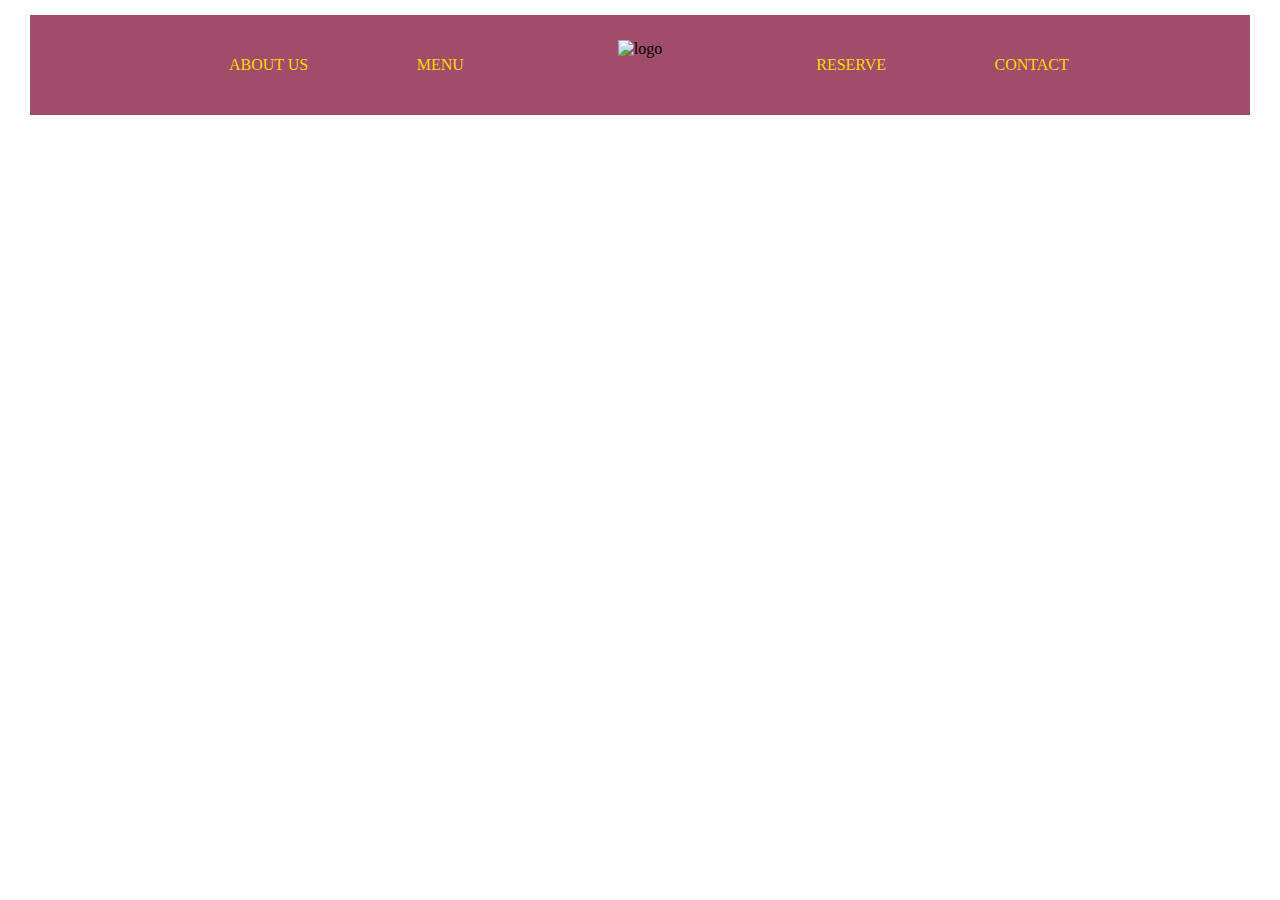
==== html/index.html @ 05a61333 "initial commit" ====
<!DOCTYPE html>
<html lang="en">
  <head>
    <meta charset="UTF-8" />
    <meta name="viewport" content="width=device-width, initial-scale=1.0" />
    <link rel="stylesheet" href="../css/xs.css" />
    <link rel="stylesheet" href="../css/sm.css" />
    <link rel="stylesheet" href="../css/md.css" />
    <link rel="stylesheet" href="../css/lg.css" />
    <link rel="stylesheet" href="../css/xl.css" />
    <title>Restaurant</title>
  </head>
  <body>
    <div id="landing-bg">
      <header id="header">
        <div class="menu-options menu-options-left">
          <p class="menu-option menu-option-left">About us</p>
          <p class="menu-option menu-option-left">Menu</p>
        </div>
        <div id="header-logo-container">
          <img
            id="header-logo"
            src="https://ik.imagekit.io/w1xennnidd/method-draw-image__2__n24rP5MuVsIS.svg"
            alt="logo"
          />
        </div>
        <div class="menu-options menu-options-right">
          <p class="menu-option menu-option-right">Reserve</p>
          <p class="menu-option menu-option-right">Contact</p>
        </div>
        <i id="menu-bars" class="fas fa-bars"></i>
      </header>
    </div>
    <script
      src="https://kit.fontawesome.com/3bc29e9d3f.js"
      crossorigin="anonymous"
    ></script>
  </body>
</html>
---- css/xs.css ----
* {
    margin: 0;
    padding: 0;
    box-sizing: border-box;
}

#landing-bg {
    background-image: url("https://ik.imagekit.io/w1xennnidd/restaurant_F_gGQvYs4fbq.jpg");
    min-height: 100vh;
    background-position: center;
    background-size: cover;
    background-repeat: no-repeat;
}

#header {
    background-color: rgb(123, 0, 44, 0.7);
    padding: 0 30px;
    height: 100px;
    display: flex;
    justify-content: space-between;
    align-items: center;
}

#header-logo-container {
    height: 50px;
    width: 100%;
}

#header-logo {
    height: 50px;
}

#menu-bars {
    color: rgb(255, 215, 0);
    font-size: 30px;
}

.menu-option {
    display: none;
}
---- css/sm.css ----
@media (min-width: 576px) {}
---- css/md.css ----
@media (min-width: 768px) {
    #landing-bg {
        padding: 15px 30px 0 30px;
    }
    #header {
        display: grid;
        grid-template-columns: 4fr 1fr 4fr;
        padding: 0;
    }
    #header-logo-container {
        display: flex;
        justify-content: center;
    }
    #menu-bars {
        display: none;
    }
    .menu-options {
        display: flex;
    }
    .menu-options-left {
        justify-content: flex-end;
    }
    .menu-option {
        display: block;
        color: rgb(255, 215, 0);
        text-transform: uppercase;
    }
    .menu-option-left {
        margin-right: 20%;
    }
    .menu-option-right {
        margin-left: 20%;
    }
}
---- css/lg.css ----
@media (min-width: 992px) {}
---- css/xl.css ----
@media (min-width: 1200px) {}
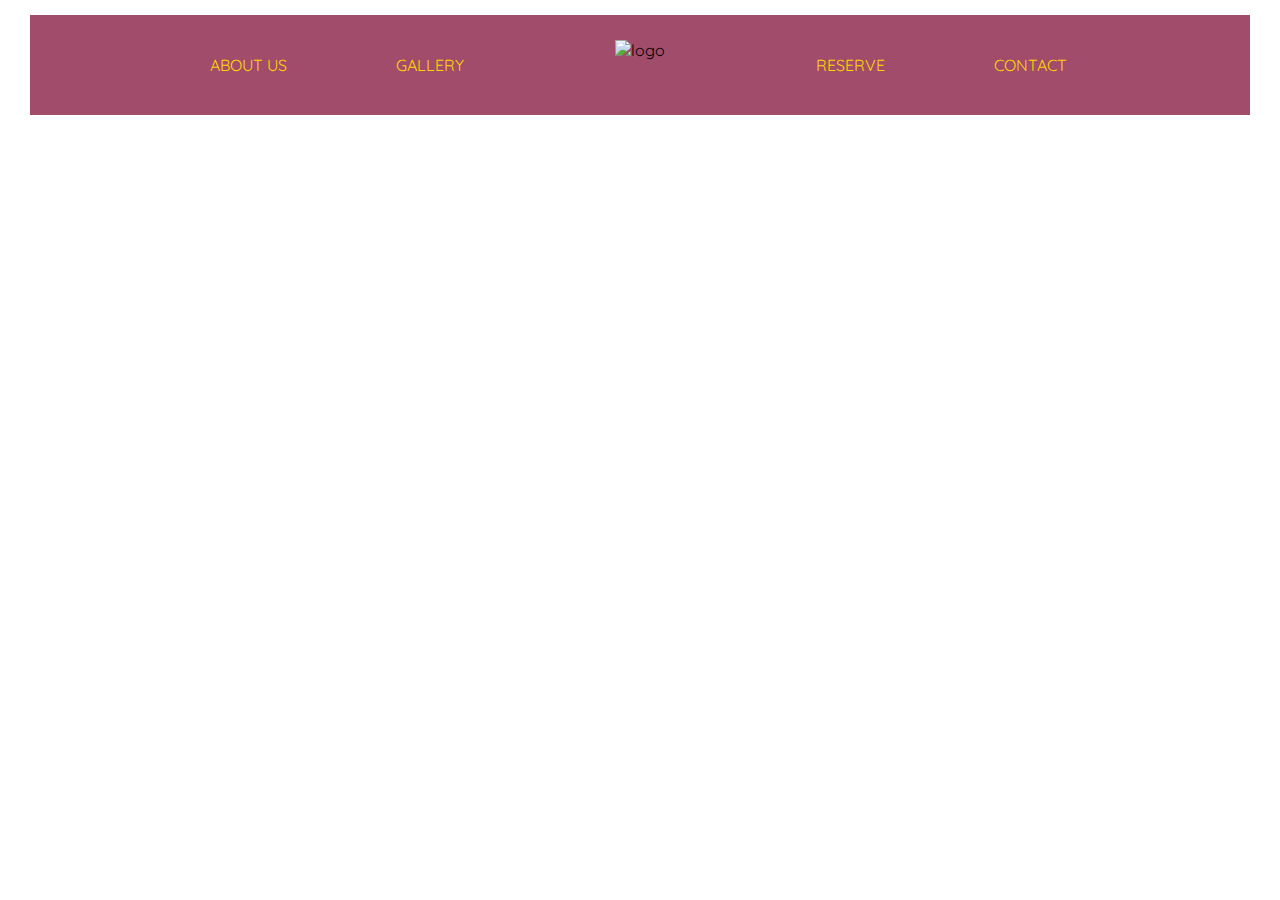
==== commit 5725a0ca: "minor modifications" ====
--- a/html/index.html
+++ b/html/index.html
@@ -8,6 +8,11 @@
     <link rel="stylesheet" href="../css/md.css" />
     <link rel="stylesheet" href="../css/lg.css" />
     <link rel="stylesheet" href="../css/xl.css" />
+    <link rel="preconnect" href="https://fonts.gstatic.com" />
+    <link
+      href="https://fonts.googleapis.com/css2?family=Quicksand:wght@400;700&display=swap"
+      rel="stylesheet"
+    />
     <title>Restaurant</title>
   </head>
   <body>
@@ -15,7 +20,7 @@
       <header id="header">
         <div class="menu-options menu-options-left">
           <p class="menu-option menu-option-left">About us</p>
-          <p class="menu-option menu-option-left">Menu</p>
+          <p class="menu-option menu-option-left">Gallery</p>
         </div>
         <div id="header-logo-container">
           <img
--- a/css/xs.css
+++ b/css/xs.css
@@ -2,6 +2,7 @@
     margin: 0;
     padding: 0;
     box-sizing: border-box;
+    font-family: "Quicksand", sans-serif;
 }
 
 #landing-bg {
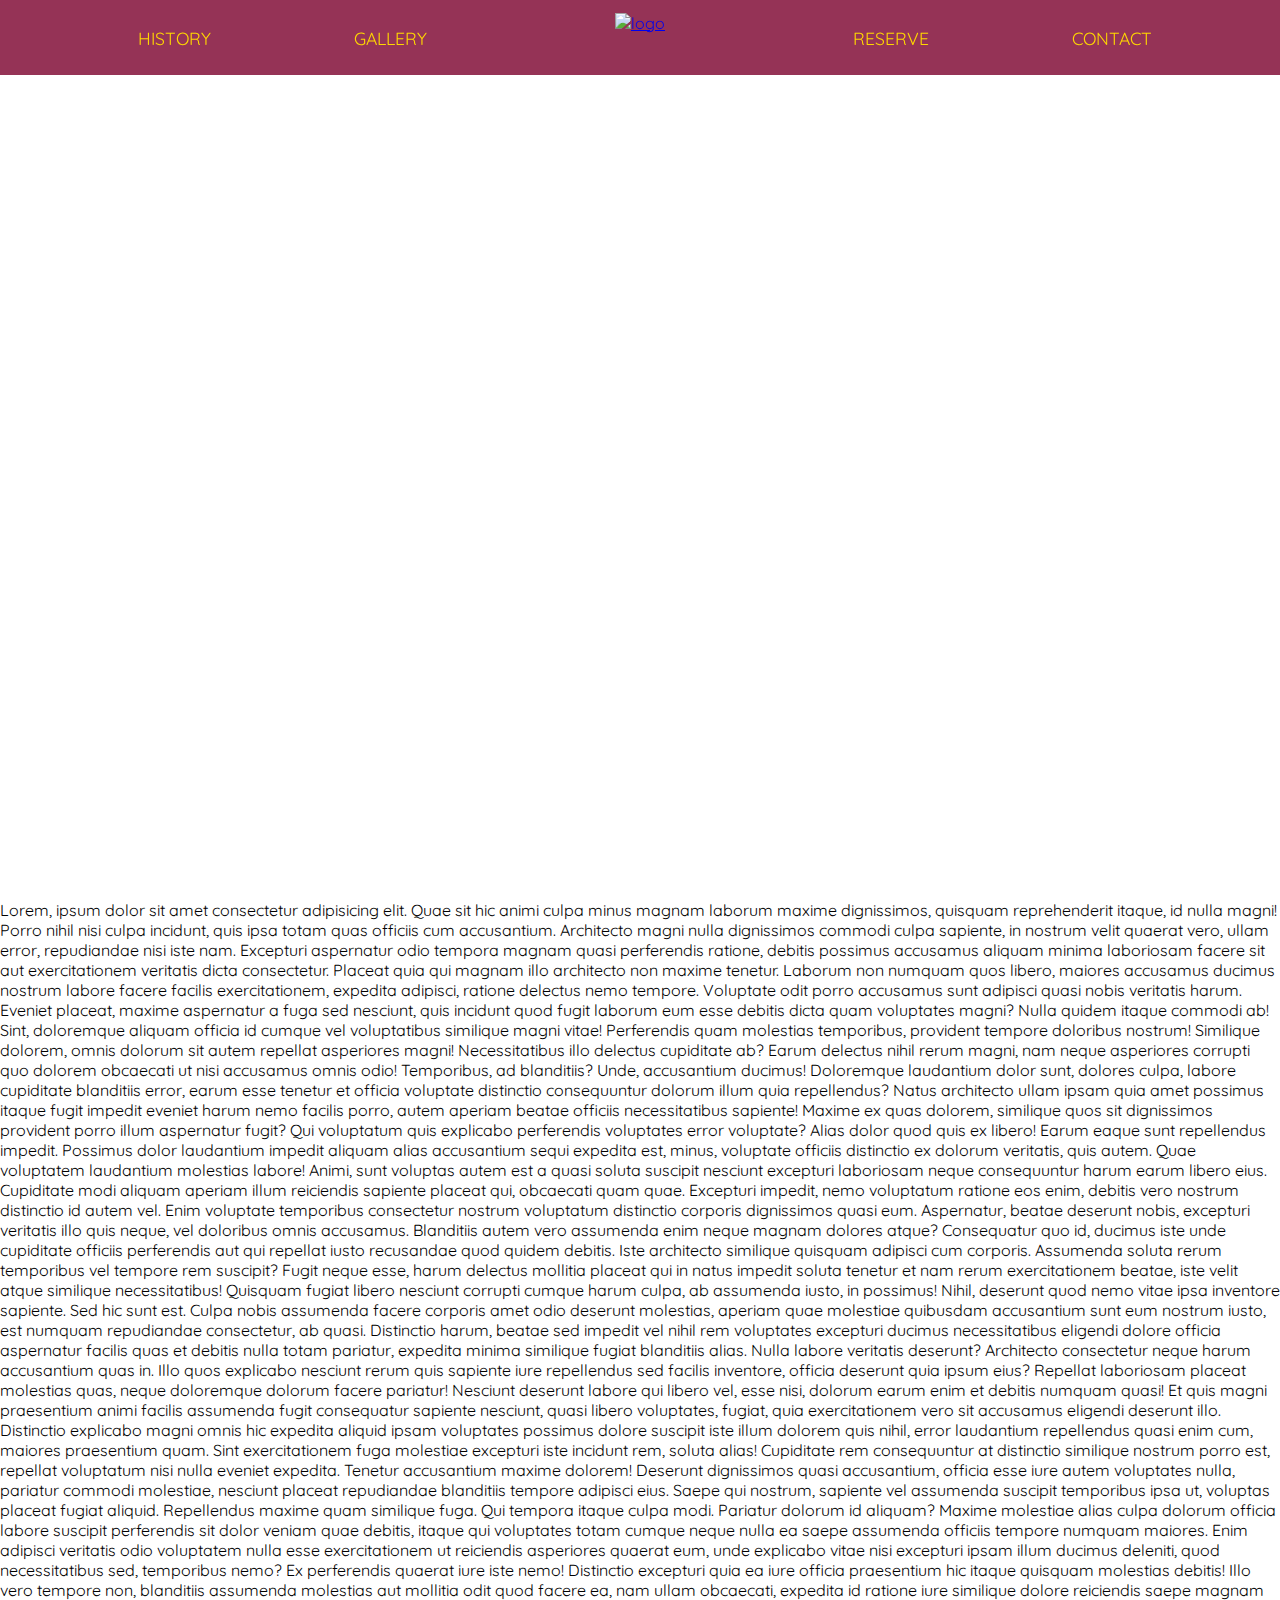
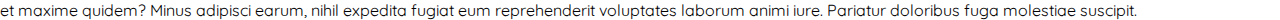
==== commit 208c250a: "implemented sidebar, improved styling/layout" ====
--- a/html/index.html
+++ b/html/index.html
@@ -13,32 +13,144 @@
       href="https://fonts.googleapis.com/css2?family=Quicksand:wght@400;700&display=swap"
       rel="stylesheet"
     />
+    <script
+      defer
+      src="https://kit.fontawesome.com/3bc29e9d3f.js"
+      crossorigin="anonymous"
+    ></script>
+    <script defer src="../js/app.js" type="text/javascript"></script>
     <title>Restaurant</title>
   </head>
-  <body>
-    <div id="landing-bg">
-      <header id="header">
-        <div class="menu-options menu-options-left">
-          <p class="menu-option menu-option-left">About us</p>
-          <p class="menu-option menu-option-left">Gallery</p>
-        </div>
-        <div id="header-logo-container">
+  <body id="body">
+    <header id="header">
+      <div class="header-options header-options-left">
+        <a href="#" class="header-option header-option-left">History</a>
+        <a href="#" class="header-option header-option-left">Gallery</a>
+      </div>
+      <div id="header-logo-container">
+        <a href="#">
           <img
             id="header-logo"
             src="https://ik.imagekit.io/w1xennnidd/method-draw-image__2__n24rP5MuVsIS.svg"
             alt="logo"
           />
+        </a>
+      </div>
+      <div class="header-options header-options-right">
+        <a href="#" class="header-option header-option-right">Reserve</a>
+        <a href="#" class="header-option header-option-right">Contact</a>
+      </div>
+      <i
+        id="sidebar-toggler"
+        class="fas fa-bars pointer"
+        onclick="toggleSidebar()"
+      ></i>
+    </header>
+    <div id="sidebar">
+      <div id="sidebar-options">
+        <a href="#" class="sidebar-option">History</a>
+        <a href="#" class="sidebar-option">Gallery</a>
+        <a href="#" class="sidebar-option">Reserve</a>
+        <a href="#" class="sidebar-option">Contact</a>
+        <div id="sidebar-social-media">
+          <i class="fab fa-instagram pointer social-media"></i>
+          <i class="fab fa-facebook-f social-media"></i>
+          <i class="fab fa-twitter pointer social-media"></i>
         </div>
-        <div class="menu-options menu-options-right">
-          <p class="menu-option menu-option-right">Reserve</p>
-          <p class="menu-option menu-option-right">Contact</p>
-        </div>
-        <i id="menu-bars" class="fas fa-bars"></i>
-      </header>
+      </div>
     </div>
-    <script
-      src="https://kit.fontawesome.com/3bc29e9d3f.js"
-      crossorigin="anonymous"
-    ></script>
+    <div id="landing-bg"></div>
+    <div>
+      <p>
+        Lorem, ipsum dolor sit amet consectetur adipisicing elit. Quae sit hic
+        animi culpa minus magnam laborum maxime dignissimos, quisquam
+        reprehenderit itaque, id nulla magni! Porro nihil nisi culpa incidunt,
+        quis ipsa totam quas officiis cum accusantium. Architecto magni nulla
+        dignissimos commodi culpa sapiente, in nostrum velit quaerat vero, ullam
+        error, repudiandae nisi iste nam. Excepturi aspernatur odio tempora
+        magnam quasi perferendis ratione, debitis possimus accusamus aliquam
+        minima laboriosam facere sit aut exercitationem veritatis dicta
+        consectetur. Placeat quia qui magnam illo architecto non maxime tenetur.
+        Laborum non numquam quos libero, maiores accusamus ducimus nostrum
+        labore facere facilis exercitationem, expedita adipisci, ratione
+        delectus nemo tempore. Voluptate odit porro accusamus sunt adipisci
+        quasi nobis veritatis harum. Eveniet placeat, maxime aspernatur a fuga
+        sed nesciunt, quis incidunt quod fugit laborum eum esse debitis dicta
+        quam voluptates magni? Nulla quidem itaque commodi ab! Sint, doloremque
+        aliquam officia id cumque vel voluptatibus similique magni vitae!
+        Perferendis quam molestias temporibus, provident tempore doloribus
+        nostrum! Similique dolorem, omnis dolorum sit autem repellat asperiores
+        magni! Necessitatibus illo delectus cupiditate ab? Earum delectus nihil
+        rerum magni, nam neque asperiores corrupti quo dolorem obcaecati ut nisi
+        accusamus omnis odio! Temporibus, ad blanditiis? Unde, accusantium
+        ducimus! Doloremque laudantium dolor sunt, dolores culpa, labore
+        cupiditate blanditiis error, earum esse tenetur et officia voluptate
+        distinctio consequuntur dolorum illum quia repellendus? Natus architecto
+        ullam ipsam quia amet possimus itaque fugit impedit eveniet harum nemo
+        facilis porro, autem aperiam beatae officiis necessitatibus sapiente!
+        Maxime ex quas dolorem, similique quos sit dignissimos provident porro
+        illum aspernatur fugit? Qui voluptatum quis explicabo perferendis
+        voluptates error voluptate? Alias dolor quod quis ex libero! Earum eaque
+        sunt repellendus impedit. Possimus dolor laudantium impedit aliquam
+        alias accusantium sequi expedita est, minus, voluptate officiis
+        distinctio ex dolorum veritatis, quis autem. Quae voluptatem laudantium
+        molestias labore! Animi, sunt voluptas autem est a quasi soluta suscipit
+        nesciunt excepturi laboriosam neque consequuntur harum earum libero
+        eius. Cupiditate modi aliquam aperiam illum reiciendis sapiente placeat
+        qui, obcaecati quam quae. Excepturi impedit, nemo voluptatum ratione eos
+        enim, debitis vero nostrum distinctio id autem vel. Enim voluptate
+        temporibus consectetur nostrum voluptatum distinctio corporis
+        dignissimos quasi eum. Aspernatur, beatae deserunt nobis, excepturi
+        veritatis illo quis neque, vel doloribus omnis accusamus. Blanditiis
+        autem vero assumenda enim neque magnam dolores atque? Consequatur quo
+        id, ducimus iste unde cupiditate officiis perferendis aut qui repellat
+        iusto recusandae quod quidem debitis. Iste architecto similique quisquam
+        adipisci cum corporis. Assumenda soluta rerum temporibus vel tempore rem
+        suscipit? Fugit neque esse, harum delectus mollitia placeat qui in natus
+        impedit soluta tenetur et nam rerum exercitationem beatae, iste velit
+        atque similique necessitatibus! Quisquam fugiat libero nesciunt corrupti
+        cumque harum culpa, ab assumenda iusto, in possimus! Nihil, deserunt
+        quod nemo vitae ipsa inventore sapiente. Sed hic sunt est. Culpa nobis
+        assumenda facere corporis amet odio deserunt molestias, aperiam quae
+        molestiae quibusdam accusantium sunt eum nostrum iusto, est numquam
+        repudiandae consectetur, ab quasi. Distinctio harum, beatae sed impedit
+        vel nihil rem voluptates excepturi ducimus necessitatibus eligendi
+        dolore officia aspernatur facilis quas et debitis nulla totam pariatur,
+        expedita minima similique fugiat blanditiis alias. Nulla labore
+        veritatis deserunt? Architecto consectetur neque harum accusantium quas
+        in. Illo quos explicabo nesciunt rerum quis sapiente iure repellendus
+        sed facilis inventore, officia deserunt quia ipsum eius? Repellat
+        laboriosam placeat molestias quas, neque doloremque dolorum facere
+        pariatur! Nesciunt deserunt labore qui libero vel, esse nisi, dolorum
+        earum enim et debitis numquam quasi! Et quis magni praesentium animi
+        facilis assumenda fugit consequatur sapiente nesciunt, quasi libero
+        voluptates, fugiat, quia exercitationem vero sit accusamus eligendi
+        deserunt illo. Distinctio explicabo magni omnis hic expedita aliquid
+        ipsam voluptates possimus dolore suscipit iste illum dolorem quis nihil,
+        error laudantium repellendus quasi enim cum, maiores praesentium quam.
+        Sint exercitationem fuga molestiae excepturi iste incidunt rem, soluta
+        alias! Cupiditate rem consequuntur at distinctio similique nostrum porro
+        est, repellat voluptatum nisi nulla eveniet expedita. Tenetur
+        accusantium maxime dolorem! Deserunt dignissimos quasi accusantium,
+        officia esse iure autem voluptates nulla, pariatur commodi molestiae,
+        nesciunt placeat repudiandae blanditiis tempore adipisci eius. Saepe qui
+        nostrum, sapiente vel assumenda suscipit temporibus ipsa ut, voluptas
+        placeat fugiat aliquid. Repellendus maxime quam similique fuga. Qui
+        tempora itaque culpa modi. Pariatur dolorum id aliquam? Maxime molestiae
+        alias culpa dolorum officia labore suscipit perferendis sit dolor veniam
+        quae debitis, itaque qui voluptates totam cumque neque nulla ea saepe
+        assumenda officiis tempore numquam maiores. Enim adipisci veritatis odio
+        voluptatem nulla esse exercitationem ut reiciendis asperiores quaerat
+        eum, unde explicabo vitae nisi excepturi ipsam illum ducimus deleniti,
+        quod necessitatibus sed, temporibus nemo? Ex perferendis quaerat iure
+        iste nemo! Distinctio excepturi quia ea iure officia praesentium hic
+        itaque quisquam molestias debitis! Illo vero tempore non, blanditiis
+        assumenda molestias aut mollitia odit quod facere ea, nam ullam
+        obcaecati, expedita id ratione iure similique dolore reiciendis saepe
+        magnam et maxime quidem? Minus adipisci earum, nihil expedita fugiat eum
+        reprehenderit voluptates laborum animi iure. Pariatur doloribus fuga
+        molestiae suscipit.
+      </p>
+    </div>
   </body>
 </html>
--- a/css/xs.css
+++ b/css/xs.css
@@ -3,6 +3,10 @@
     padding: 0;
     box-sizing: border-box;
     font-family: "Quicksand", sans-serif;
+}
+
+.pointer {
+    cursor: pointer;
 }
 
 #landing-bg {
@@ -14,28 +18,72 @@
 }
 
 #header {
-    background-color: rgb(123, 0, 44, 0.7);
+    position: fixed;
+    top: 0;
+    width: 100%;
+    background-color: rgb(123, 0, 44, 0.8);
     padding: 0 30px;
-    height: 100px;
+    height: 75px;
     display: flex;
-    justify-content: space-between;
     align-items: center;
 }
 
 #header-logo-container {
     height: 50px;
-    width: 100%;
 }
 
 #header-logo {
     height: 50px;
 }
 
-#menu-bars {
+#sidebar-toggler {
+    display: flex;
+    justify-content: center;
+    margin-left: auto;
+    width: 28px;
     color: rgb(255, 215, 0);
     font-size: 30px;
 }
 
-.menu-option {
+.header-option {
     display: none;
+}
+
+#sidebar {
+    height: calc(100vh - 75px);
+    width: 100%;
+    position: fixed;
+    right: -100%;
+    bottom: 0;
+    background-color: rgb(123, 0, 44, 0.8);
+    transition: 800ms;
+    transition-timing-function: ease;
+}
+
+#sidebar-options {
+    height: 90%;
+    display: flex;
+    flex-direction: column;
+    justify-content: space-around;
+    align-items: center;
+}
+
+.sidebar-option {
+    color: rgb(255, 215, 0);
+    text-transform: uppercase;
+    font-size: 1.1rem;
+    text-decoration: none;
+}
+
+#sidebar-social-media {
+    width: 40%;
+    display: flex;
+    justify-content: space-between;
+}
+
+.social-media {
+    font-size: 1.5rem;
+    color: rgb(255, 215, 0);
+    width: 24px;
+    text-align: center;
 }--- a/css/md.css
+++ b/css/md.css
@@ -1,7 +1,7 @@
 @media (min-width: 768px) {
-    #landing-bg {
-        padding: 15px 30px 0 30px;
-    }
+    /* #landing-bg {
+        padding: 15px 15px 0 15px;
+    } */
     #header {
         display: grid;
         grid-template-columns: 4fr 1fr 4fr;
@@ -11,24 +11,26 @@
         display: flex;
         justify-content: center;
     }
-    #menu-bars {
+    #sidebar-toggler {
         display: none;
     }
-    .menu-options {
+    .header-options {
         display: flex;
     }
-    .menu-options-left {
+    .header-options-left {
         justify-content: flex-end;
     }
-    .menu-option {
+    .header-option {
         display: block;
         color: rgb(255, 215, 0);
         text-transform: uppercase;
+        font-size: 1.1rem;
+        text-decoration: none;
     }
-    .menu-option-left {
-        margin-right: 20%;
+    .header-option-left {
+        margin-right: 15%;
     }
-    .menu-option-right {
-        margin-left: 20%;
+    .header-option-right {
+        margin-left: 15%;
     }
 }--- a/css/lg.css
+++ b/css/lg.css
@@ -1 +1,8 @@
-@media (min-width: 992px) {}+@media (min-width: 992px) {
+    .header-option-left {
+        margin-right: 20%;
+    }
+    .header-option-right {
+        margin-left: 20%;
+    }
+}--- a/css/xl.css
+++ b/css/xl.css
@@ -1 +1,8 @@
-@media (min-width: 1200px) {}+@media (min-width: 1200px) {
+    .header-option-left {
+        margin-right: 25%;
+    }
+    .header-option-right {
+        margin-left: 25%;
+    }
+}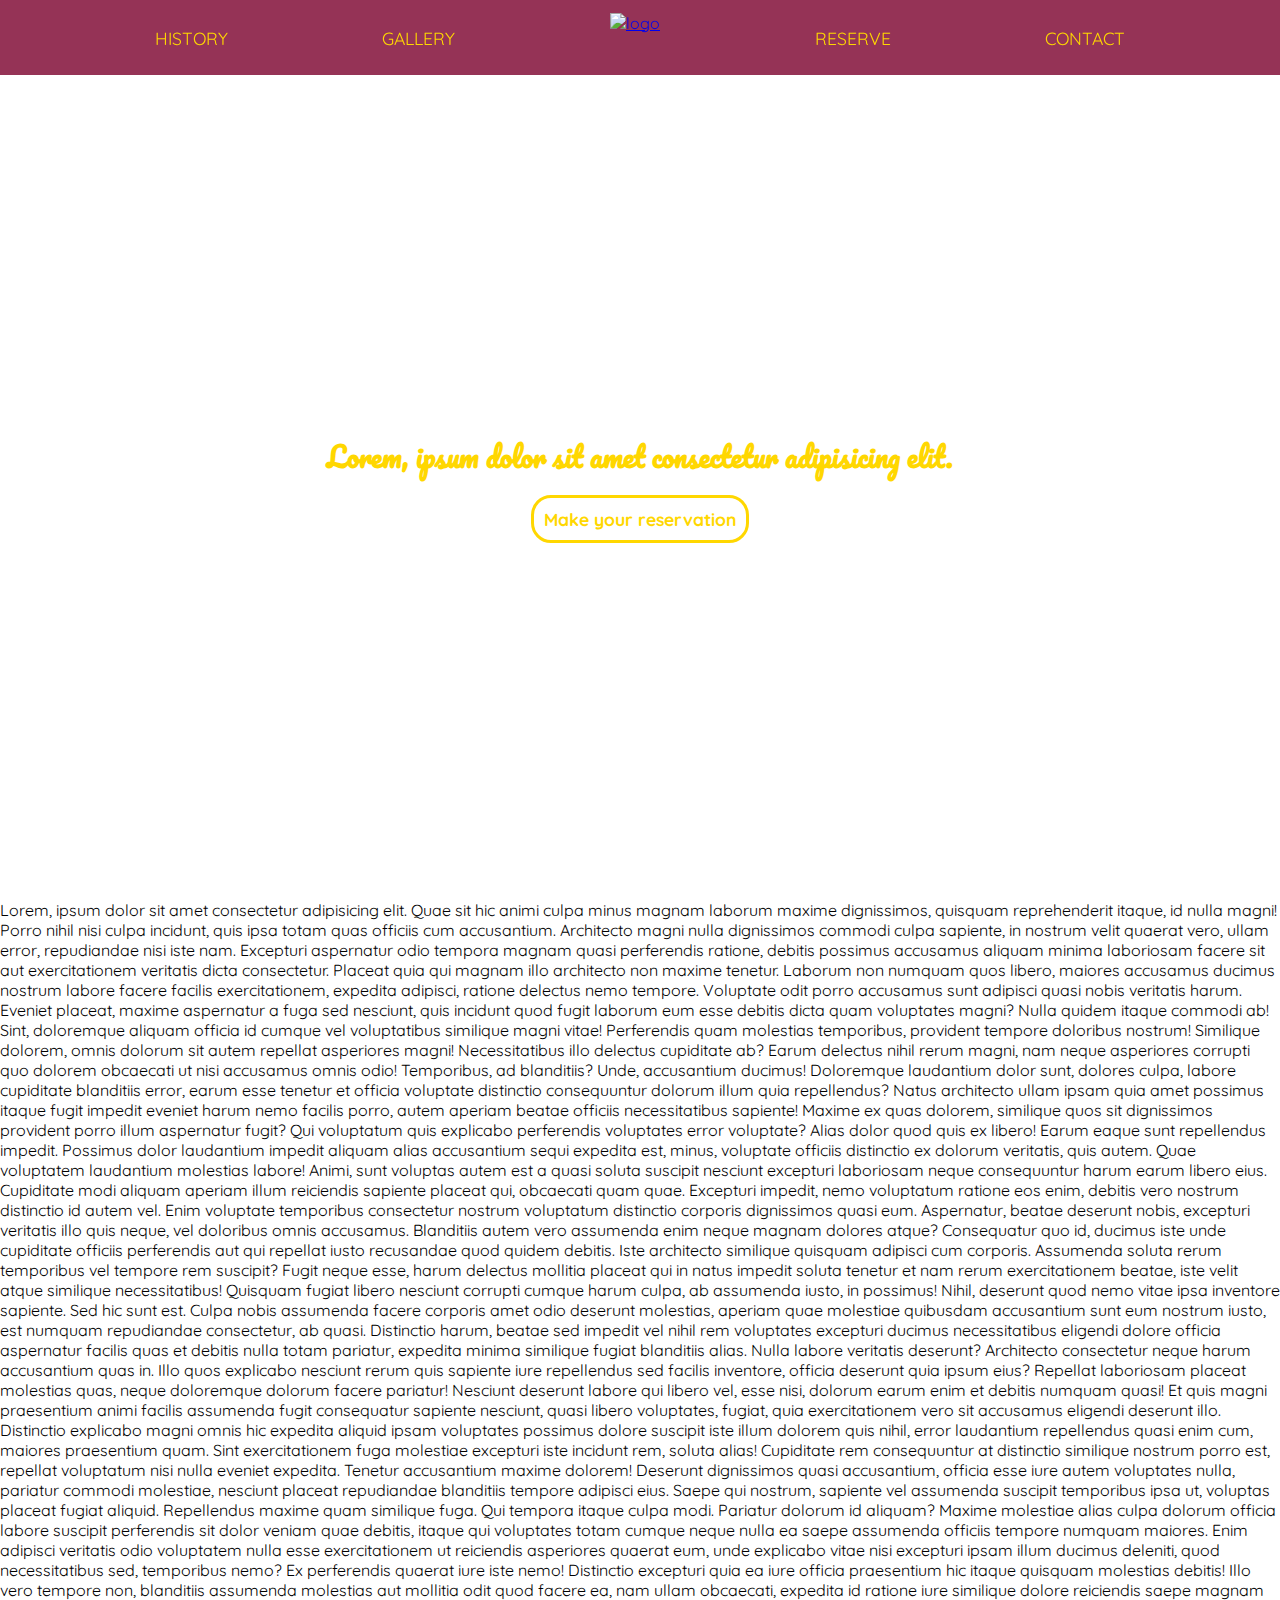
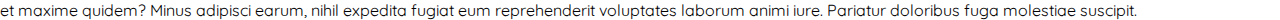
==== commit be062a09: "header/sidebar finished" ====
--- a/html/index.html
+++ b/html/index.html
@@ -13,21 +13,29 @@
       href="https://fonts.googleapis.com/css2?family=Quicksand:wght@400;700&display=swap"
       rel="stylesheet"
     />
+    <link rel="preconnect" href="https://fonts.gstatic.com" />
+    <link
+      href="https://fonts.googleapis.com/css2?family=Pacifico&display=swap"
+      rel="stylesheet"
+    />
     <script
       defer
       src="https://kit.fontawesome.com/3bc29e9d3f.js"
       crossorigin="anonymous"
     ></script>
-    <script defer src="../js/app.js" type="text/javascript"></script>
+    <script defer src="../js/script.js" type="text/javascript"></script>
     <title>Restaurant</title>
   </head>
+
   <body id="body">
     <header id="header">
-      <div class="header-options header-options-left">
+      <div>
         <a href="#" class="header-option header-option-left">History</a>
+      </div>
+      <div>
         <a href="#" class="header-option header-option-left">Gallery</a>
       </div>
-      <div id="header-logo-container">
+      <div>
         <a href="#">
           <img
             id="header-logo"
@@ -36,9 +44,11 @@
           />
         </a>
       </div>
-      <div class="header-options header-options-right">
-        <a href="#" class="header-option header-option-right">Reserve</a>
-        <a href="#" class="header-option header-option-right">Contact</a>
+      <div>
+        <a href="#" class="header-option">Reserve</a>
+      </div>
+      <div>
+        <a href="#" class="header-option">Contact</a>
       </div>
       <i
         id="sidebar-toggler"
@@ -54,12 +64,19 @@
         <a href="#" class="sidebar-option">Contact</a>
         <div id="sidebar-social-media">
           <i class="fab fa-instagram pointer social-media"></i>
-          <i class="fab fa-facebook-f social-media"></i>
+          <i class="fab fa-facebook-f pointer social-media"></i>
           <i class="fab fa-twitter pointer social-media"></i>
         </div>
       </div>
     </div>
-    <div id="landing-bg"></div>
+    <div id="landing-bg">
+      <div id="landing-content">
+        <p id="landing-title">
+          Lorem, ipsum dolor sit amet consectetur adipisicing elit.
+        </p>
+        <button id="landing-button">Make your reservation</button>
+      </div>
+    </div>
     <div>
       <p>
         Lorem, ipsum dolor sit amet consectetur adipisicing elit. Quae sit hic
--- a/css/xs.css
+++ b/css/xs.css
@@ -10,11 +10,50 @@
 }
 
 #landing-bg {
-    background-image: url("https://ik.imagekit.io/w1xennnidd/restaurant_F_gGQvYs4fbq.jpg");
-    min-height: 100vh;
+    background-image: url("https://ik.imagekit.io/w1xennnidd/landing-image_o0ZkP73xMKyD.jpg");
+    height: 100vh;
     background-position: center;
     background-size: cover;
     background-repeat: no-repeat;
+    display: flex;
+    flex-direction: column;
+    justify-content: flex-end;
+}
+
+#landing-content {
+    /* background-color: rgba(255, 255, 255, 0.8); */
+    padding: 30px;
+    display: flex;
+    flex-direction: column;
+    align-items: center;
+    justify-content: center;
+    height: calc(100vh - 75px);
+}
+
+#landing-title {
+    text-align: center;
+    color: rgb(255, 215, 0);
+    font-family: 'Pacifico', cursive;
+    font-weight: 700;
+    font-size: 1.7rem;
+    margin-bottom: 15px;
+}
+
+#landing-button {
+    color: rgb(255, 215, 0);
+    font-size: 1.1rem;
+    font-weight: 700;
+    background-color: transparent;
+    border: solid rgb(255, 215, 0) 3px;
+    border-radius: 20px;
+    padding: 10px;
+}
+
+#landing-button:hover {
+    color: rgb(123, 0, 44);
+    /* border: solid rgb(218, 165, 32) 3px; */
+    transition: color 200ms linear;
+    /* transition: border 200ms linear; */
 }
 
 #header {
@@ -28,11 +67,8 @@
     align-items: center;
 }
 
-#header-logo-container {
-    height: 50px;
-}
-
 #header-logo {
+    display: block;
     height: 50px;
 }
 
@@ -73,6 +109,18 @@
     text-transform: uppercase;
     font-size: 1.1rem;
     text-decoration: none;
+    display: inline-block;
+    padding: 1px 0;
+    background-image: linear-gradient(rgb(218, 165, 32), rgb(218, 165, 32));
+    background-position: 50% 100%;
+    background-size: 0% 1px;
+    background-repeat: no-repeat;
+    transition: background-size 250ms, background-position 0s 250ms;
+}
+
+.sidebar-option:hover {
+    background-position: 50% 100%;
+    background-size: 100% 1px;
 }
 
 #sidebar-social-media {
--- a/css/md.css
+++ b/css/md.css
@@ -1,36 +1,26 @@
 @media (min-width: 768px) {
-    /* #landing-bg {
-        padding: 15px 15px 0 15px;
-    } */
     #header {
-        display: grid;
-        grid-template-columns: 4fr 1fr 4fr;
         padding: 0;
-    }
-    #header-logo-container {
-        display: flex;
-        justify-content: center;
+        justify-content: space-evenly;
     }
     #sidebar-toggler {
         display: none;
     }
-    .header-options {
-        display: flex;
-    }
-    .header-options-left {
-        justify-content: flex-end;
-    }
     .header-option {
-        display: block;
         color: rgb(255, 215, 0);
         text-transform: uppercase;
         font-size: 1.1rem;
         text-decoration: none;
+        display: inline-block;
+        padding: 1px 0;
+        background-image: linear-gradient(rgb(218, 165, 32), rgb(218, 165, 32));
+        background-position: 50% 100%;
+        background-size: 0% 1px;
+        background-repeat: no-repeat;
+        transition: background-size 250ms, background-position 0s 250ms;
     }
-    .header-option-left {
-        margin-right: 15%;
-    }
-    .header-option-right {
-        margin-left: 15%;
+    .header-option:hover {
+        background-position: 50% 100%;
+        background-size: 100% 1px;
     }
 }--- a/css/lg.css
+++ b/css/lg.css
@@ -1,8 +1 @@
-@media (min-width: 992px) {
-    .header-option-left {
-        margin-right: 20%;
-    }
-    .header-option-right {
-        margin-left: 20%;
-    }
-}+@media (min-width: 992px) {}--- a/css/xl.css
+++ b/css/xl.css
@@ -1,8 +1 @@
-@media (min-width: 1200px) {
-    .header-option-left {
-        margin-right: 25%;
-    }
-    .header-option-right {
-        margin-left: 25%;
-    }
-}+@media (min-width: 1200px) {}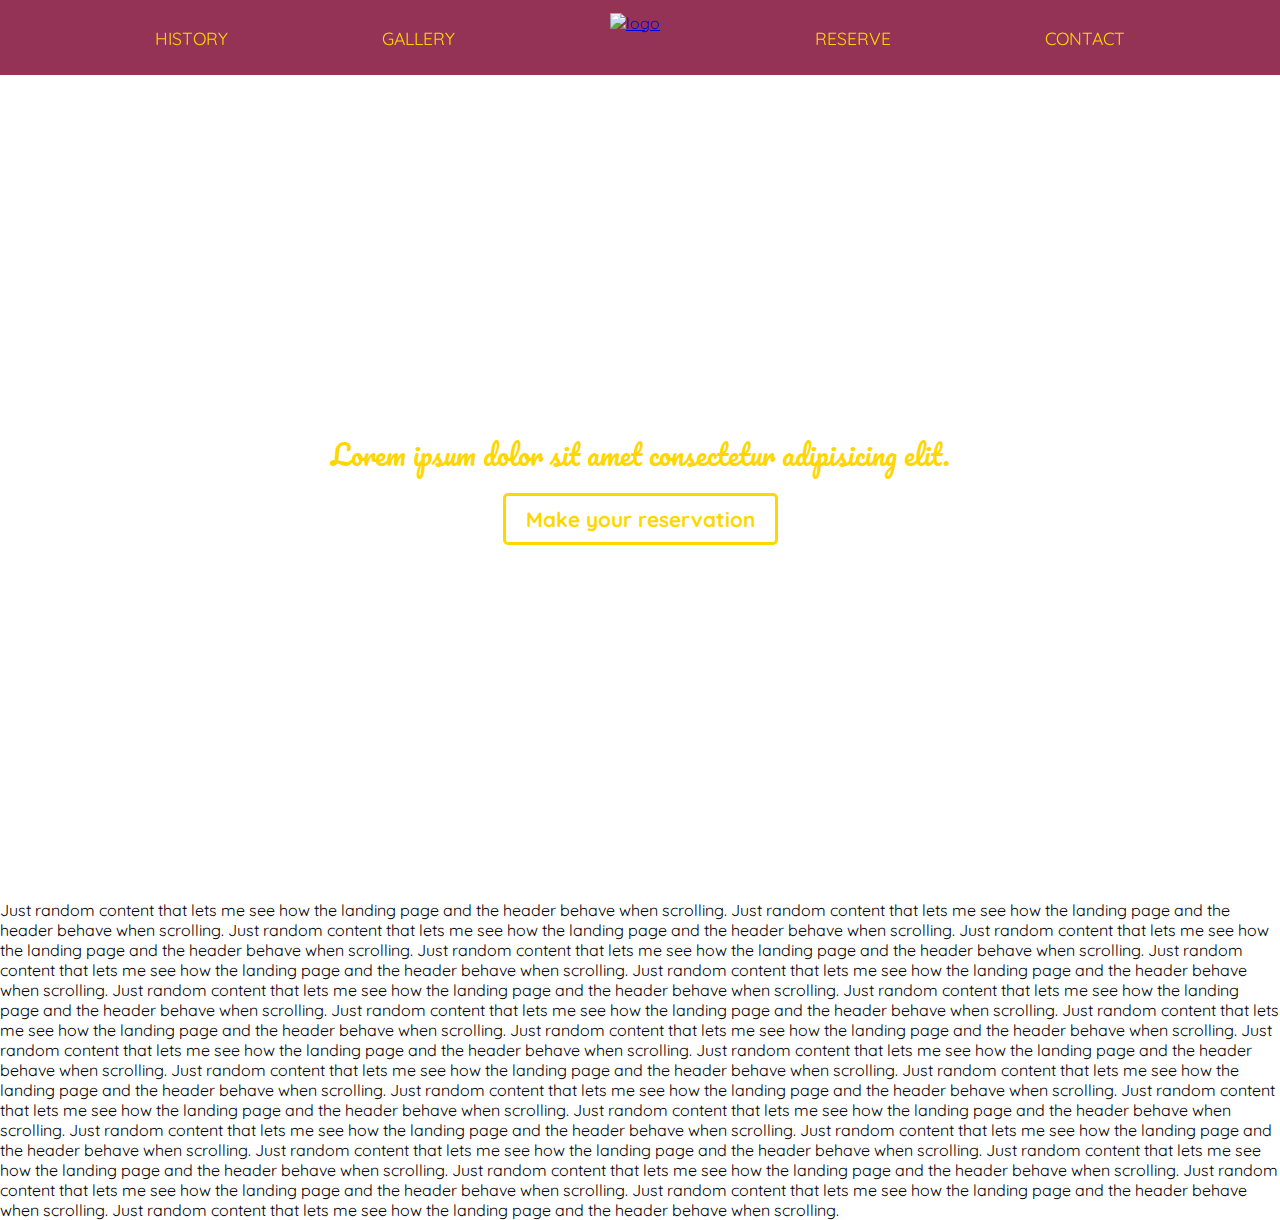
==== commit 3ec6e931: "landing page finished" ====
--- a/html/index.html
+++ b/html/index.html
@@ -19,7 +19,6 @@
       rel="stylesheet"
     />
     <script
-      defer
       src="https://kit.fontawesome.com/3bc29e9d3f.js"
       crossorigin="anonymous"
     ></script>
@@ -72,101 +71,52 @@
     <div id="landing-bg">
       <div id="landing-content">
         <p id="landing-title">
-          Lorem, ipsum dolor sit amet consectetur adipisicing elit.
+          Lorem ipsum dolor sit amet consectetur adipisicing elit.
         </p>
-        <button id="landing-button">Make your reservation</button>
+        <button id="landing-button" class="pointer">
+          Make your reservation
+        </button>
       </div>
     </div>
     <div>
       <p>
-        Lorem, ipsum dolor sit amet consectetur adipisicing elit. Quae sit hic
-        animi culpa minus magnam laborum maxime dignissimos, quisquam
-        reprehenderit itaque, id nulla magni! Porro nihil nisi culpa incidunt,
-        quis ipsa totam quas officiis cum accusantium. Architecto magni nulla
-        dignissimos commodi culpa sapiente, in nostrum velit quaerat vero, ullam
-        error, repudiandae nisi iste nam. Excepturi aspernatur odio tempora
-        magnam quasi perferendis ratione, debitis possimus accusamus aliquam
-        minima laboriosam facere sit aut exercitationem veritatis dicta
-        consectetur. Placeat quia qui magnam illo architecto non maxime tenetur.
-        Laborum non numquam quos libero, maiores accusamus ducimus nostrum
-        labore facere facilis exercitationem, expedita adipisci, ratione
-        delectus nemo tempore. Voluptate odit porro accusamus sunt adipisci
-        quasi nobis veritatis harum. Eveniet placeat, maxime aspernatur a fuga
-        sed nesciunt, quis incidunt quod fugit laborum eum esse debitis dicta
-        quam voluptates magni? Nulla quidem itaque commodi ab! Sint, doloremque
-        aliquam officia id cumque vel voluptatibus similique magni vitae!
-        Perferendis quam molestias temporibus, provident tempore doloribus
-        nostrum! Similique dolorem, omnis dolorum sit autem repellat asperiores
-        magni! Necessitatibus illo delectus cupiditate ab? Earum delectus nihil
-        rerum magni, nam neque asperiores corrupti quo dolorem obcaecati ut nisi
-        accusamus omnis odio! Temporibus, ad blanditiis? Unde, accusantium
-        ducimus! Doloremque laudantium dolor sunt, dolores culpa, labore
-        cupiditate blanditiis error, earum esse tenetur et officia voluptate
-        distinctio consequuntur dolorum illum quia repellendus? Natus architecto
-        ullam ipsam quia amet possimus itaque fugit impedit eveniet harum nemo
-        facilis porro, autem aperiam beatae officiis necessitatibus sapiente!
-        Maxime ex quas dolorem, similique quos sit dignissimos provident porro
-        illum aspernatur fugit? Qui voluptatum quis explicabo perferendis
-        voluptates error voluptate? Alias dolor quod quis ex libero! Earum eaque
-        sunt repellendus impedit. Possimus dolor laudantium impedit aliquam
-        alias accusantium sequi expedita est, minus, voluptate officiis
-        distinctio ex dolorum veritatis, quis autem. Quae voluptatem laudantium
-        molestias labore! Animi, sunt voluptas autem est a quasi soluta suscipit
-        nesciunt excepturi laboriosam neque consequuntur harum earum libero
-        eius. Cupiditate modi aliquam aperiam illum reiciendis sapiente placeat
-        qui, obcaecati quam quae. Excepturi impedit, nemo voluptatum ratione eos
-        enim, debitis vero nostrum distinctio id autem vel. Enim voluptate
-        temporibus consectetur nostrum voluptatum distinctio corporis
-        dignissimos quasi eum. Aspernatur, beatae deserunt nobis, excepturi
-        veritatis illo quis neque, vel doloribus omnis accusamus. Blanditiis
-        autem vero assumenda enim neque magnam dolores atque? Consequatur quo
-        id, ducimus iste unde cupiditate officiis perferendis aut qui repellat
-        iusto recusandae quod quidem debitis. Iste architecto similique quisquam
-        adipisci cum corporis. Assumenda soluta rerum temporibus vel tempore rem
-        suscipit? Fugit neque esse, harum delectus mollitia placeat qui in natus
-        impedit soluta tenetur et nam rerum exercitationem beatae, iste velit
-        atque similique necessitatibus! Quisquam fugiat libero nesciunt corrupti
-        cumque harum culpa, ab assumenda iusto, in possimus! Nihil, deserunt
-        quod nemo vitae ipsa inventore sapiente. Sed hic sunt est. Culpa nobis
-        assumenda facere corporis amet odio deserunt molestias, aperiam quae
-        molestiae quibusdam accusantium sunt eum nostrum iusto, est numquam
-        repudiandae consectetur, ab quasi. Distinctio harum, beatae sed impedit
-        vel nihil rem voluptates excepturi ducimus necessitatibus eligendi
-        dolore officia aspernatur facilis quas et debitis nulla totam pariatur,
-        expedita minima similique fugiat blanditiis alias. Nulla labore
-        veritatis deserunt? Architecto consectetur neque harum accusantium quas
-        in. Illo quos explicabo nesciunt rerum quis sapiente iure repellendus
-        sed facilis inventore, officia deserunt quia ipsum eius? Repellat
-        laboriosam placeat molestias quas, neque doloremque dolorum facere
-        pariatur! Nesciunt deserunt labore qui libero vel, esse nisi, dolorum
-        earum enim et debitis numquam quasi! Et quis magni praesentium animi
-        facilis assumenda fugit consequatur sapiente nesciunt, quasi libero
-        voluptates, fugiat, quia exercitationem vero sit accusamus eligendi
-        deserunt illo. Distinctio explicabo magni omnis hic expedita aliquid
-        ipsam voluptates possimus dolore suscipit iste illum dolorem quis nihil,
-        error laudantium repellendus quasi enim cum, maiores praesentium quam.
-        Sint exercitationem fuga molestiae excepturi iste incidunt rem, soluta
-        alias! Cupiditate rem consequuntur at distinctio similique nostrum porro
-        est, repellat voluptatum nisi nulla eveniet expedita. Tenetur
-        accusantium maxime dolorem! Deserunt dignissimos quasi accusantium,
-        officia esse iure autem voluptates nulla, pariatur commodi molestiae,
-        nesciunt placeat repudiandae blanditiis tempore adipisci eius. Saepe qui
-        nostrum, sapiente vel assumenda suscipit temporibus ipsa ut, voluptas
-        placeat fugiat aliquid. Repellendus maxime quam similique fuga. Qui
-        tempora itaque culpa modi. Pariatur dolorum id aliquam? Maxime molestiae
-        alias culpa dolorum officia labore suscipit perferendis sit dolor veniam
-        quae debitis, itaque qui voluptates totam cumque neque nulla ea saepe
-        assumenda officiis tempore numquam maiores. Enim adipisci veritatis odio
-        voluptatem nulla esse exercitationem ut reiciendis asperiores quaerat
-        eum, unde explicabo vitae nisi excepturi ipsam illum ducimus deleniti,
-        quod necessitatibus sed, temporibus nemo? Ex perferendis quaerat iure
-        iste nemo! Distinctio excepturi quia ea iure officia praesentium hic
-        itaque quisquam molestias debitis! Illo vero tempore non, blanditiis
-        assumenda molestias aut mollitia odit quod facere ea, nam ullam
-        obcaecati, expedita id ratione iure similique dolore reiciendis saepe
-        magnam et maxime quidem? Minus adipisci earum, nihil expedita fugiat eum
-        reprehenderit voluptates laborum animi iure. Pariatur doloribus fuga
-        molestiae suscipit.
+        Just random content that lets me see how the landing page and the header
+        behave when scrolling. Just random content that lets me see how the
+        landing page and the header behave when scrolling. Just random content
+        that lets me see how the landing page and the header behave when
+        scrolling. Just random content that lets me see how the landing page and
+        the header behave when scrolling. Just random content that lets me see
+        how the landing page and the header behave when scrolling. Just random
+        content that lets me see how the landing page and the header behave when
+        scrolling. Just random content that lets me see how the landing page and
+        the header behave when scrolling. Just random content that lets me see
+        how the landing page and the header behave when scrolling. Just random
+        content that lets me see how the landing page and the header behave when
+        scrolling. Just random content that lets me see how the landing page and
+        the header behave when scrolling. Just random content that lets me see
+        how the landing page and the header behave when scrolling. Just random
+        content that lets me see how the landing page and the header behave when
+        scrolling. Just random content that lets me see how the landing page and
+        the header behave when scrolling. Just random content that lets me see
+        how the landing page and the header behave when scrolling. Just random
+        content that lets me see how the landing page and the header behave when
+        scrolling. Just random content that lets me see how the landing page and
+        the header behave when scrolling. Just random content that lets me see
+        how the landing page and the header behave when scrolling. Just random
+        content that lets me see how the landing page and the header behave when
+        scrolling. Just random content that lets me see how the landing page and
+        the header behave when scrolling. Just random content that lets me see
+        how the landing page and the header behave when scrolling. Just random
+        content that lets me see how the landing page and the header behave when
+        scrolling. Just random content that lets me see how the landing page and
+        the header behave when scrolling. Just random content that lets me see
+        how the landing page and the header behave when scrolling. Just random
+        content that lets me see how the landing page and the header behave when
+        scrolling. Just random content that lets me see how the landing page and
+        the header behave when scrolling. Just random content that lets me see
+        how the landing page and the header behave when scrolling. Just random
+        content that lets me see how the landing page and the header behave when
+        scrolling.
       </p>
     </div>
   </body>
--- a/css/xs.css
+++ b/css/xs.css
@@ -1,3 +1,5 @@
+/******************** GENERAL ********************/
+
 * {
     margin: 0;
     padding: 0;
@@ -8,6 +10,8 @@
 .pointer {
     cursor: pointer;
 }
+
+/******************** LANDING PAGE ********************/
 
 #landing-bg {
     background-image: url("https://ik.imagekit.io/w1xennnidd/landing-image_o0ZkP73xMKyD.jpg");
@@ -21,7 +25,6 @@
 }
 
 #landing-content {
-    /* background-color: rgba(255, 255, 255, 0.8); */
     padding: 30px;
     display: flex;
     flex-direction: column;
@@ -34,27 +37,29 @@
     text-align: center;
     color: rgb(255, 215, 0);
     font-family: 'Pacifico', cursive;
-    font-weight: 700;
     font-size: 1.7rem;
     margin-bottom: 15px;
 }
 
 #landing-button {
     color: rgb(255, 215, 0);
-    font-size: 1.1rem;
+    font-size: 1.3rem;
     font-weight: 700;
     background-color: transparent;
     border: solid rgb(255, 215, 0) 3px;
-    border-radius: 20px;
-    padding: 10px;
+    border-radius: 5px;
+    padding: 10px 20px;
+    transition: all 200ms ease;
 }
 
 #landing-button:hover {
+    letter-spacing: 2px;
     color: rgb(123, 0, 44);
-    /* border: solid rgb(218, 165, 32) 3px; */
-    transition: color 200ms linear;
-    /* transition: border 200ms linear; */
+    background-color: rgb(255, 215, 0);
+    ;
 }
+
+/******************** HEADER ********************/
 
 #header {
     position: fixed;
@@ -85,6 +90,8 @@
     display: none;
 }
 
+/******************** SIDEBAR ********************/
+
 #sidebar {
     height: calc(100vh - 75px);
     width: 100%;
@@ -92,8 +99,7 @@
     right: -100%;
     bottom: 0;
     background-color: rgb(123, 0, 44, 0.8);
-    transition: 800ms;
-    transition-timing-function: ease;
+    transition: 800ms ease;
 }
 
 #sidebar-options {
@@ -115,7 +121,7 @@
     background-position: 50% 100%;
     background-size: 0% 1px;
     background-repeat: no-repeat;
-    transition: background-size 250ms, background-position 0s 250ms;
+    transition: background-size 250ms ease, background-position 0s 250ms ease;
 }
 
 .sidebar-option:hover {
@@ -129,9 +135,21 @@
     justify-content: space-between;
 }
 
+.social-media.fab {
+    display: flex;
+}
+
 .social-media {
     font-size: 1.5rem;
     color: rgb(255, 215, 0);
-    width: 24px;
+    width: 30px;
+    height: 30px;
     text-align: center;
+    transition: 200ms ease;
+    justify-content: center;
+    align-items: center;
+}
+
+.social-media:hover {
+    font-size: 2rem;
 }--- a/css/md.css
+++ b/css/md.css
@@ -1,4 +1,5 @@
 @media (min-width: 768px) {
+    /******************** HEADER ********************/
     #header {
         padding: 0;
         justify-content: space-evenly;
